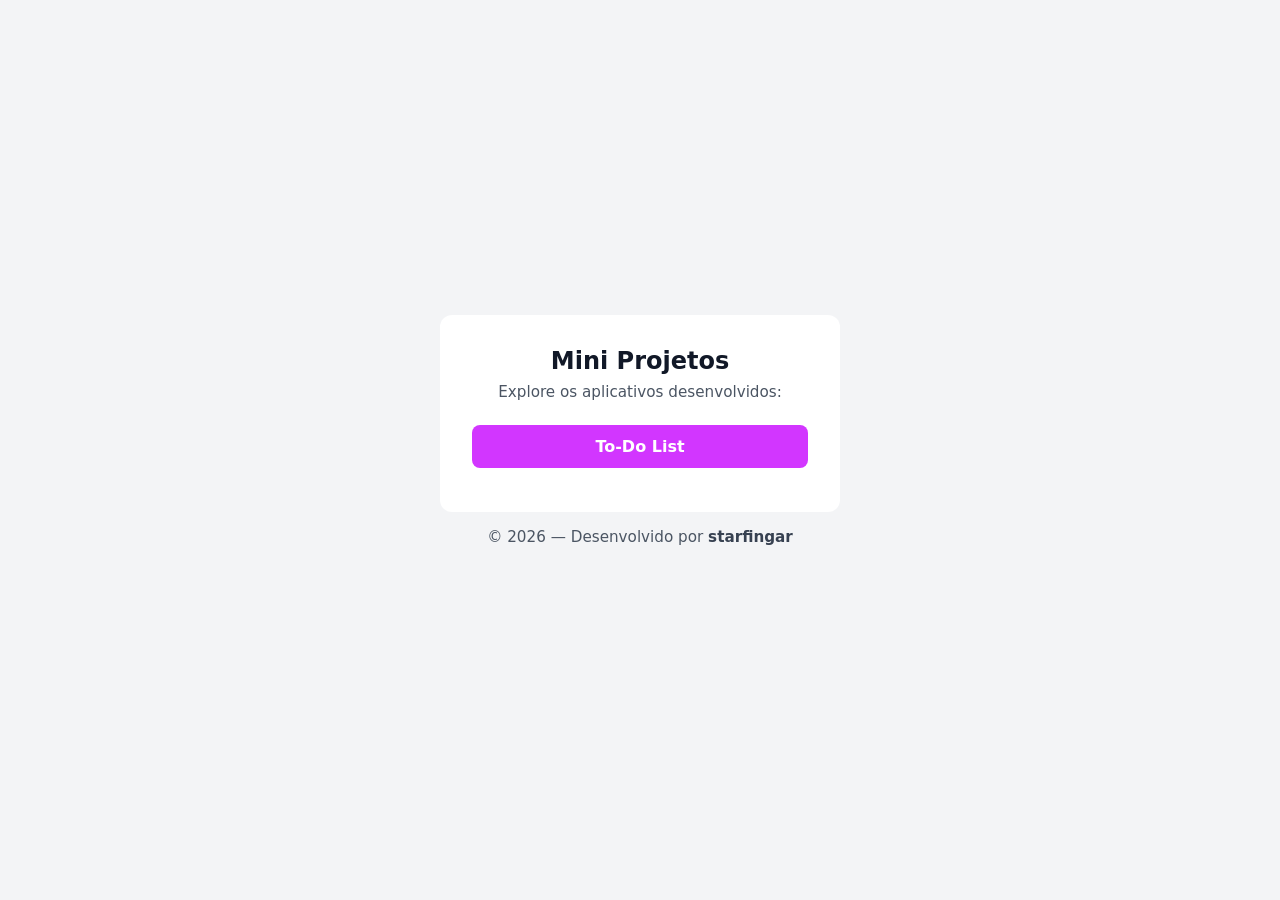
==== index.html @ 23a9d431 "feat: adiciona index.html principal" ====
<!doctype html>
<html lang="pt-BR">
  <head>
    <meta charset="UTF-8" />
    <meta name="viewport" content="width=device-width, initial-scale=1.0" />
    <title>Mini Projetos</title>
    <style>
      * {
        box-sizing: border-box;
        margin: 0;
        padding: 0;
        font-family:
          system-ui,
          -apple-system,
          sans-serif;
      }

      body {
        background-color: #f3f4f6;
        color: #1f2937;
        display: flex;
        flex-direction: column;
        align-items: center;
        justify-content: center;
        min-height: 100dvh;
        padding: 16px;
      }

      main {
        background: #ffffff;
        padding: 32px;
        border-radius: 12px;
        width: min(100%, 400px);
        text-align: center;
      }

      h1 {
        font-size: 1.5rem;
        margin-bottom: 8px;
        color: #111827;
      }

      p {
        color: #4b5563;
        font-size: 0.95rem;
        margin-bottom: 24px;
      }

      ul {
        list-style: none;
      }

      li {
        margin-bottom: 12px;
      }

      li a {
        display: block;
        padding: 12px 16px;
        background-color: #d236ff;
        color: #ffffff;
        text-decoration: none;
        border-radius: 8px;
        font-weight: 600;
        transition: background-color 0.2s;
      }

      li a:hover {
        background-color: #de7bff;
      }

      footer {
        padding: 16px;
        width: min(100%, 600px);
        text-align: center;
        color: #6b7280;
        font-size: 0.875rem;
      }

      footer a {
        color: #374151;
        text-decoration: none;
        font-weight: 600;
      }

      footer a:hover {
        text-decoration: underline;
      }
    </style>
  </head>
  <body>
    <main>
      <h1>Mini Projetos</h1>
      <p>Explore os aplicativos desenvolvidos:</p>
      <ul>
        <li><a href="./todo-list/index.html">To-Do List</a></li>
      </ul>
    </main>
    <footer>
      <p>© 2026 — Desenvolvido por <a href="https://github.com/starfingar/">starfingar</a></p>
    </footer>
  </body>
</html>
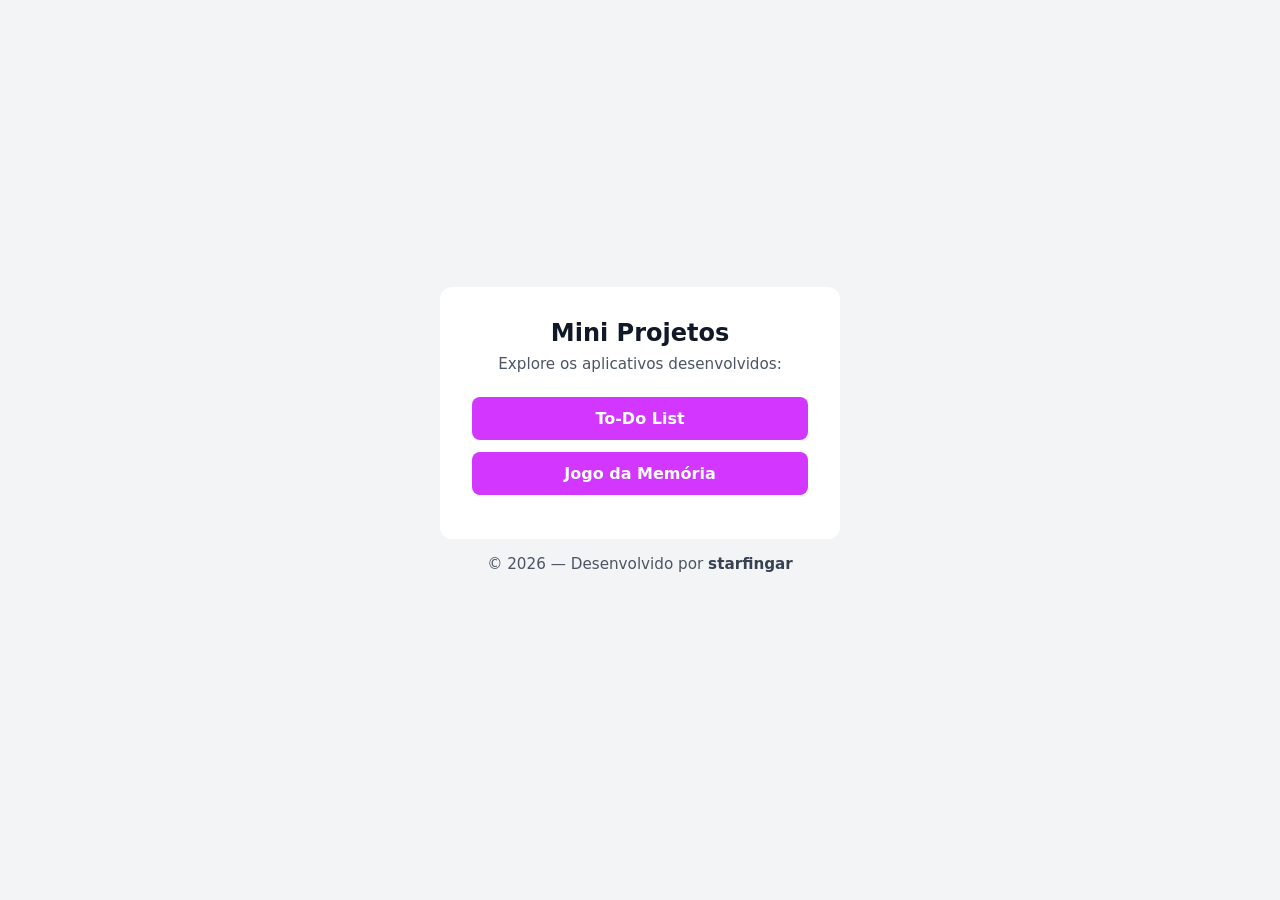
==== commit 6818151a: "feat: adiciona link para o jogo da memoria" ====
--- a/index.html
+++ b/index.html
@@ -93,7 +93,8 @@
       <h1>Mini Projetos</h1>
       <p>Explore os aplicativos desenvolvidos:</p>
       <ul>
-        <li><a href="./todo-list/index.html">To-Do List</a></li>
+        <li><a href="./01-todo-list/index.html">To-Do List</a></li>
+        <li><a href="./02-jogo-memoria/index.html">Jogo da Memória</a></li>
       </ul>
     </main>
     <footer>
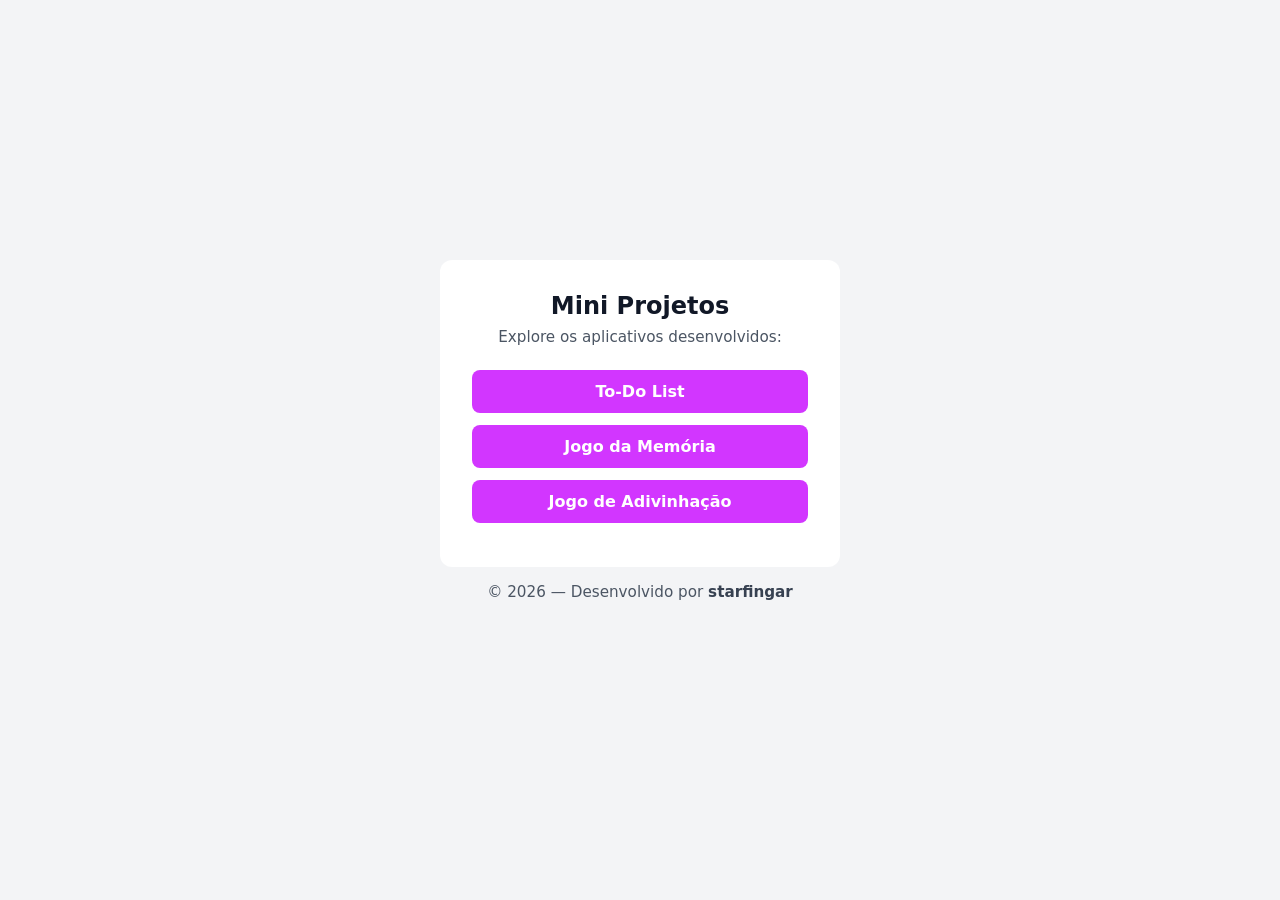
==== commit f1b3242b: "feat: adiciona link para o jogo de adivinhacao" ====
--- a/index.html
+++ b/index.html
@@ -95,6 +95,7 @@
       <ul>
         <li><a href="./01-todo-list/index.html">To-Do List</a></li>
         <li><a href="./02-jogo-memoria/index.html">Jogo da Memória</a></li>
+        <li><a href="./03-adivinhacao/index.html">Jogo de Adivinhação</a></li>
       </ul>
     </main>
     <footer>
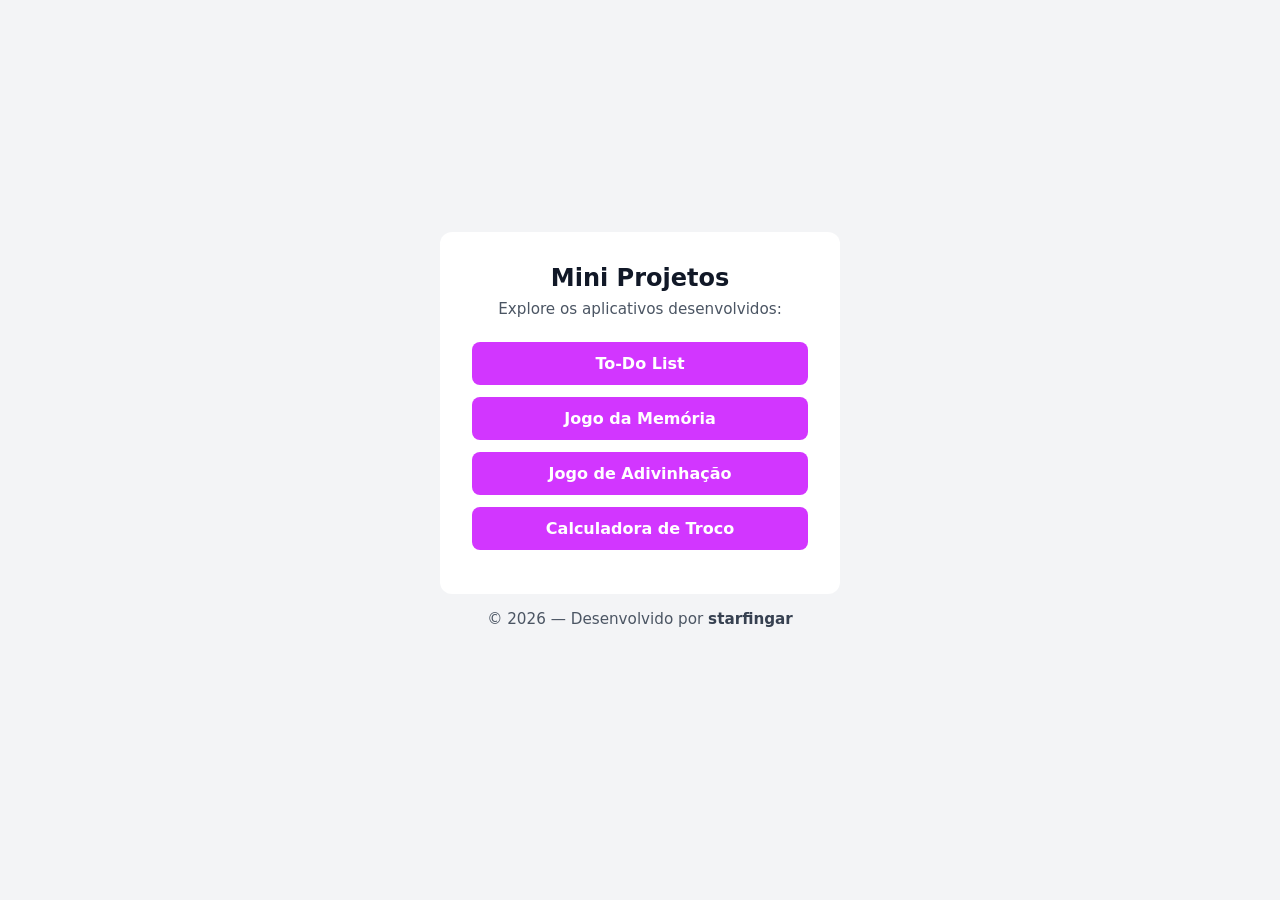
==== commit e9f1cc11: "feat: adiciona link para a calculadora de troco" ====
--- a/index.html
+++ b/index.html
@@ -96,6 +96,7 @@
         <li><a href="./01-todo-list/index.html">To-Do List</a></li>
         <li><a href="./02-jogo-memoria/index.html">Jogo da Memória</a></li>
         <li><a href="./03-adivinhacao/index.html">Jogo de Adivinhação</a></li>
+        <li><a href="./04-calculadora-troco/index.html">Calculadora de Troco</a></li>
       </ul>
     </main>
     <footer>
